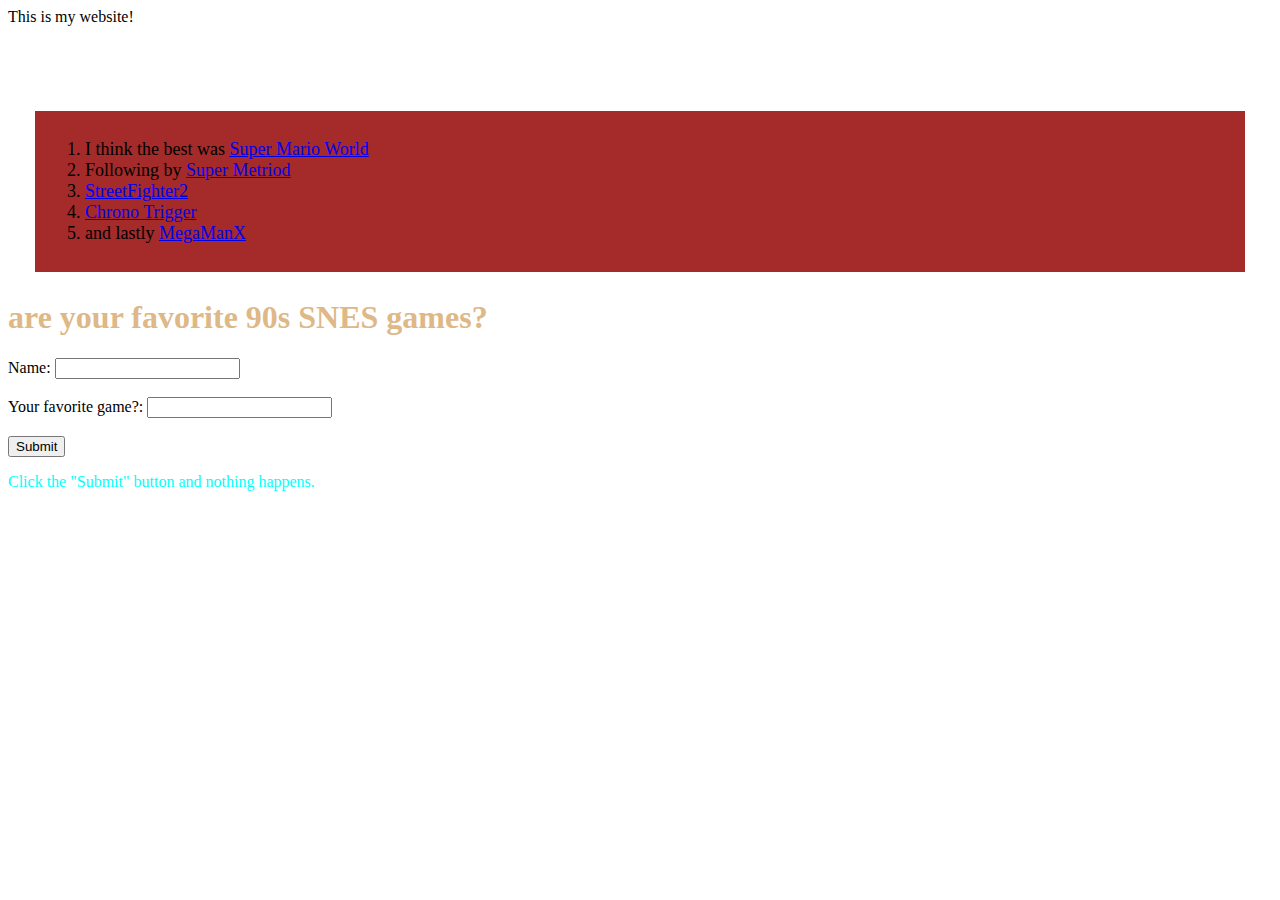
==== Assignment-90s-website/index.html @ 54c4e5b6 "draft 0414 2020" ====
This is my website!

<!DOCTYPE html>
<html lang="en">
<head>
    <link rel="stylesheet" type="text/css" href="style.css" media="screen"/>
    <meta charset="UTF-8">
    <meta name="viewport" content="width=device-width, initial-scale=1.0">
    <title>Best SNES Games of the 90s</title>
</head>
<body>
    <h1>
        Best SNES Games of the 90s - Top 5
    </h1>
    <div id = "myStyle">
        <ol>
            
        <li>
            I think the best was <a href="Links/SuperMario.html">Super Mario World</a>
        </li>
        <li>
            Following by <a href="Links/SuperMetroid.html">Super Metriod</a>
        </li>
        <li>
            <a href="Links/StreetFighter2.html">StreetFighter2</a>
        </li>
        <li>
            <a href="Links/ChronoTrigger.html">Chrono Trigger</a>
        </li>
        <li>
            and lastly <a href="Links/MegaManX.html">MegaManX</a>
        </li>

        </ol>
    </div>
    <h1 style="color: burlywood;">
        <strong>
            are your favorite 90s SNES games?
        </strong>
    </h1>

    <form action="">
      <label for="name">Name:</label>
      <input type="text" id="name" name="name"><br><br>
      <label for="message">Your favorite game?:</label>
      <input type="text" id="message" name="message"><br><br>
      <input type="submit" value="Submit">
    </form>
    
    <p style="color: cyan; font-style: normal;">Click the "Submit" button and nothing happens.</p>
    
    <!-- create a box, let me know what you think  -->
        
    
</body>
</html>
---- Assignment-90s-website/style.css ----
#myStyle {
  
  /* background-color: brown; */
  padding: 10px;
  border: 2px solid white;
  margin: 25px;
  transition: background-color 0.5s ease;
  background-color: brown;
  
}
#myStyle:hover {

  background-color: green;
  
}

#ct{

    background-color: brown;
    padding: 10px;
    border: 2px solid white;
    margin: 25px;
    transition: background-color 0.5s ease;
    background-color: rgb(42, 165, 42);
    
  }
  
body{
  background-image: url("images/background.jpg"); 
  -webkit-background-size: cover;
  -moz-background-size: cover;
  -o-background-size: cover;
  background-size: cover;
  background-repeat: no-repeat, repeat;

}
h1{
  color: white;
  transition: transform 0.3s
}

ol{
  color: black;
  font-size: large;
  border: 10px gold;
  border-radius: 5px solid;
}
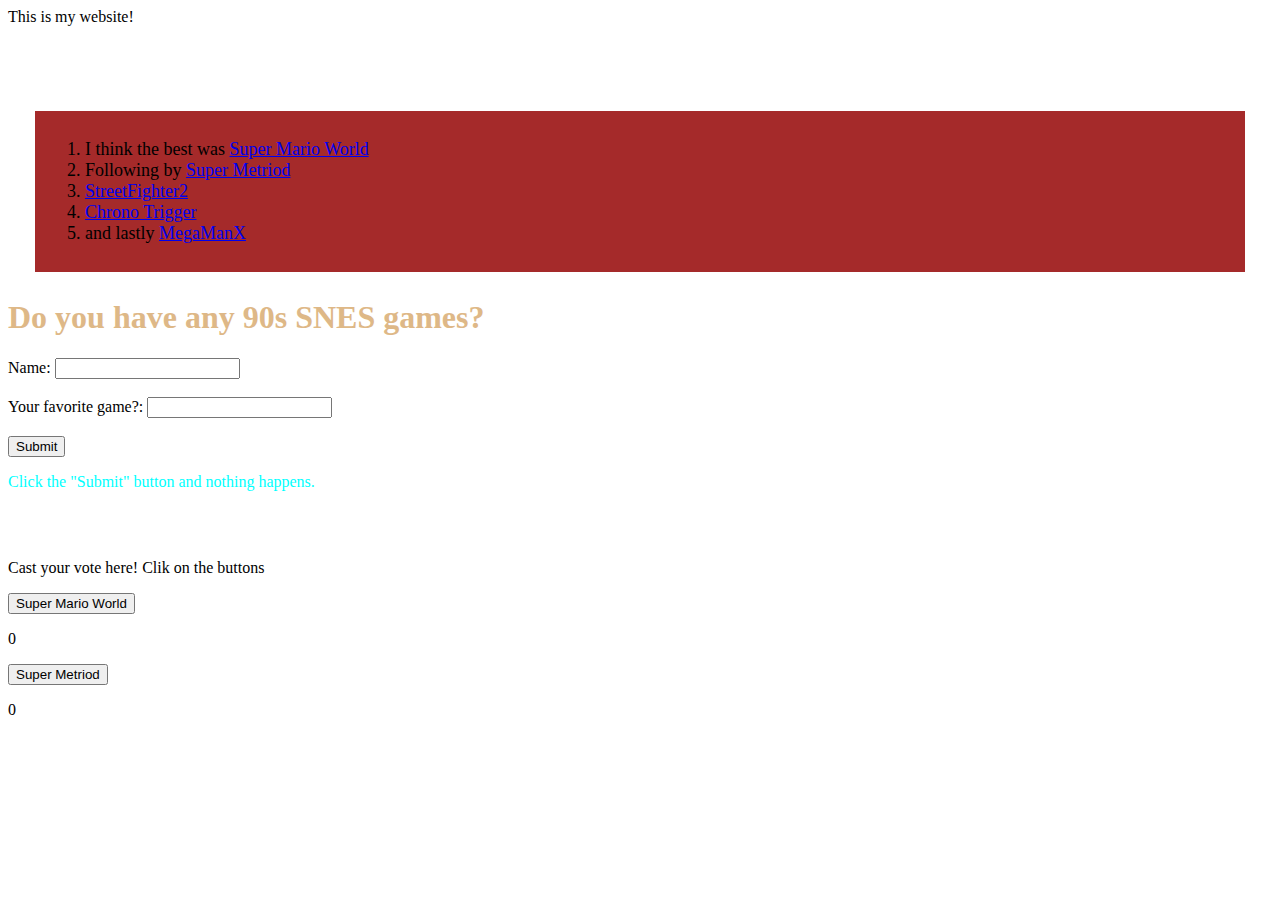
==== commit 5b39cce2: "added ChronoTrigger.css" ====
--- a/Assignment-90s-website/index.html
+++ b/Assignment-90s-website/index.html
@@ -35,10 +35,12 @@
     </div>
     <h1 style="color: burlywood;">
         <strong>
-            are your favorite 90s SNES games?
+            Do you have any 90s SNES games?
         </strong>
     </h1>
 
+    <!-- create a box, let me know what you think  -->
+        
     <form action="">
       <label for="name">Name:</label>
       <input type="text" id="name" name="name"><br><br>
@@ -49,8 +51,46 @@
     
     <p style="color: cyan; font-style: normal;">Click the "Submit" button and nothing happens.</p>
     
-    <!-- create a box, let me know what you think  -->
-        
+    <br>
+    <br>
     
 </body>
+    <p>
+        Cast your vote here! Clik on the buttons
+    </p>
+    <!-- counter for Street Fighter -->
+    <button onclick=displaycount()>Super Mario World</button>
+    <p id = "smw">0</p>
+
+    <script>
+        var count=(function (){
+            var counter = 0;
+        return function () {return counter +1;}
+
+        })();
+    
+
+    
+    function displaycount(){
+    document.getElementById("smw").innerHTML = count();
+    }
+    </script>
+
+    <!-- counter for Street Fighter -->
+    <button onclick="displaycountsm()">Super Metriod</button>
+    <p id = "sm">0</p>
+
+    <script>
+        var count1=(function (){
+            var counter1 = 0;
+        return function () {return counter1 +=1;}
+
+        })();
+    
+    function displaycountsm(){
+    document.getElementById("sm").innerHTML = count1();
+    }
+    </script>
+
+    
 </html>--- a/Assignment-90s-website/style.css
+++ b/Assignment-90s-website/style.css
@@ -12,26 +12,12 @@
 #myStyle:hover {
 
   background-color: green;
-  
+
 }
 
-#ct{
-
-    background-color: brown;
-    padding: 10px;
-    border: 2px solid white;
-    margin: 25px;
-    transition: background-color 0.5s ease;
-    background-color: rgb(42, 165, 42);
-    
-  }
   
 body{
   background-image: url("images/background.jpg"); 
-  -webkit-background-size: cover;
-  -moz-background-size: cover;
-  -o-background-size: cover;
-  background-size: cover;
   background-repeat: no-repeat, repeat;
 
 }
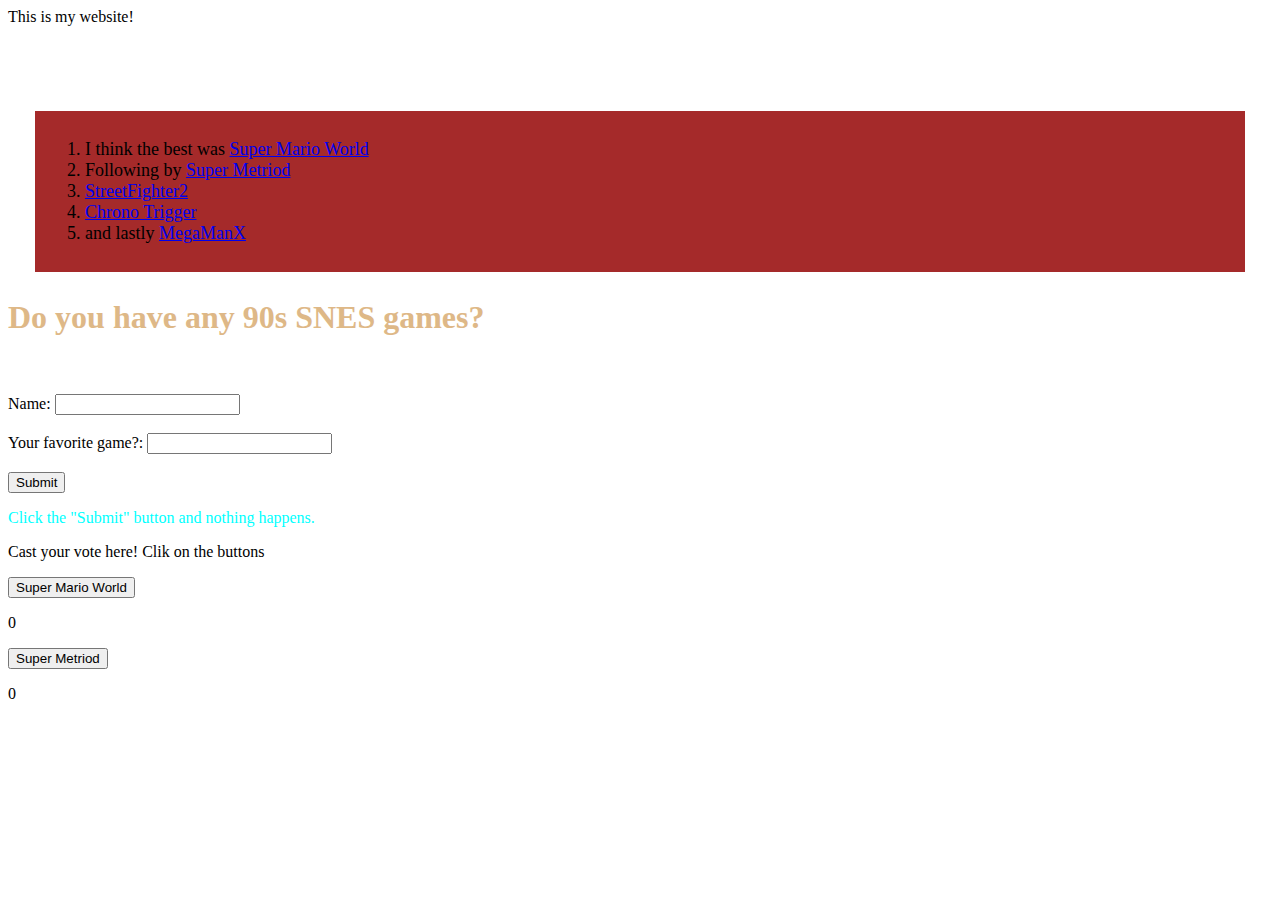
==== commit 702474ae: "added SuperMario.css" ====
--- a/Assignment-90s-website/index.html
+++ b/Assignment-90s-website/index.html
@@ -2,34 +2,36 @@
 
 <!DOCTYPE html>
 <html lang="en">
+
 <head>
-    <link rel="stylesheet" type="text/css" href="style.css" media="screen"/>
+    <link rel="stylesheet" type="text/css" href="style.css" media="screen" />
     <meta charset="UTF-8">
     <meta name="viewport" content="width=device-width, initial-scale=1.0">
     <title>Best SNES Games of the 90s</title>
 </head>
+
 <body>
     <h1>
         Best SNES Games of the 90s - Top 5
     </h1>
-    <div id = "myStyle">
+    <div id="myStyle">
         <ol>
-            
-        <li>
-            I think the best was <a href="Links/SuperMario.html">Super Mario World</a>
-        </li>
-        <li>
-            Following by <a href="Links/SuperMetroid.html">Super Metriod</a>
-        </li>
-        <li>
-            <a href="Links/StreetFighter2.html">StreetFighter2</a>
-        </li>
-        <li>
-            <a href="Links/ChronoTrigger.html">Chrono Trigger</a>
-        </li>
-        <li>
-            and lastly <a href="Links/MegaManX.html">MegaManX</a>
-        </li>
+
+            <li>
+                I think the best was <a href="Links/SuperMario.html">Super Mario World</a>
+            </li>
+            <li>
+                Following by <a href="Links/SuperMetroid.html">Super Metriod</a>
+            </li>
+            <li>
+                <a href="Links/StreetFighter2.html">StreetFighter2</a>
+            </li>
+            <li>
+                <a href="Links/ChronoTrigger.html">Chrono Trigger</a>
+            </li>
+            <li>
+                and lastly <a href="Links/MegaManX.html">MegaManX</a>
+            </li>
 
         </ol>
     </div>
@@ -40,57 +42,55 @@
     </h1>
 
     <!-- create a box, let me know what you think  -->
-        
-    <form action="">
-      <label for="name">Name:</label>
-      <input type="text" id="name" name="name"><br><br>
-      <label for="message">Your favorite game?:</label>
-      <input type="text" id="message" name="message"><br><br>
-      <input type="submit" value="Submit">
-    </form>
-    
-    <p style="color: cyan; font-style: normal;">Click the "Submit" button and nothing happens.</p>
-    
+
     <br>
     <br>
-    
+
 </body>
-    <p>
-        Cast your vote here! Clik on the buttons
-    </p>
-    <!-- counter for Street Fighter -->
-    <button onclick=displaycount()>Super Mario World</button>
-    <p id = "smw">0</p>
 
-    <script>
-        var count=(function (){
-            var counter = 0;
-        return function () {return counter +1;}
+<form action="">
+    <label for="name">Name:</label>
+    <input type="text" id="name" name="name"><br><br>
+    <label for="message">Your favorite game?:</label>
+    <input type="text" id="message" name="message"><br><br>
+    <input type="submit" value="Submit">
+</form>
 
-        })();
-    
+<p style="color: cyan; font-style: normal;">Click the "Submit" button and nothing happens.</p>
 
-    
-    function displaycount(){
-    document.getElementById("smw").innerHTML = count();
+<p>
+    Cast your vote here! Clik on the buttons
+</p>
+<!-- counter for Street Fighter -->
+<button onclick=displaycount()>Super Mario World</button>
+<p id="smw">0</p>
+
+<script>
+    var count = (function () {
+        var counter = 0;
+        return function () { return counter + 1; }
+    })();
+
+    function displaycount() {
+        document.getElementById("smw").innerHTML = count();
     }
-    </script>
+</script>
 
-    <!-- counter for Street Fighter -->
-    <button onclick="displaycountsm()">Super Metriod</button>
-    <p id = "sm">0</p>
+<!-- counter for Street Fighter -->
+<button onclick="displaycount()">Super Metriod</button>
+<p id="sm">0</p>
 
-    <script>
-        var count1=(function (){
-            var counter1 = 0;
-        return function () {return counter1 +=1;}
+<script>
+    var count1 = (function () {
+        var counter1 = 0;
+        return function () { return counter1 += 1; }
 
-        })();
-    
-    function displaycountsm(){
-    document.getElementById("sm").innerHTML = count1();
+    })();
+
+    function displaycount() {
+        document.getElementById("sm").innerHTML = count1();
     }
-    </script>
+</script>
 
-    
+
 </html>--- a/Assignment-90s-website/style.css
+++ b/Assignment-90s-website/style.css
@@ -15,12 +15,30 @@
 
 }
 
-  
+
 body{
+  /* cursor: help; */
+  cursor: url('file:///Users/hudaman/Desktop/Projects/0414-2020/Assignment-90s-website/images/cursor.png'),auto;
+
+  /* cursor: zoom-out; */
   background-image: url("images/background.jpg"); 
+  -webkit-background-size: cover;
+  -moz-background-size: cover;
+  -o-background-size: cover;
+  background-size: cover;
   background-repeat: no-repeat, repeat;
 
 }
+/* .cursor{
+  width:20px;
+  height:20px;
+  border:1px solid white;
+  border-radius: 50%;
+  position: absolute;
+  transition-duration: 200ms;
+  transition-timing-function: ease-out;
+
+} */
 h1{
   color: white;
   transition: transform 0.3s
